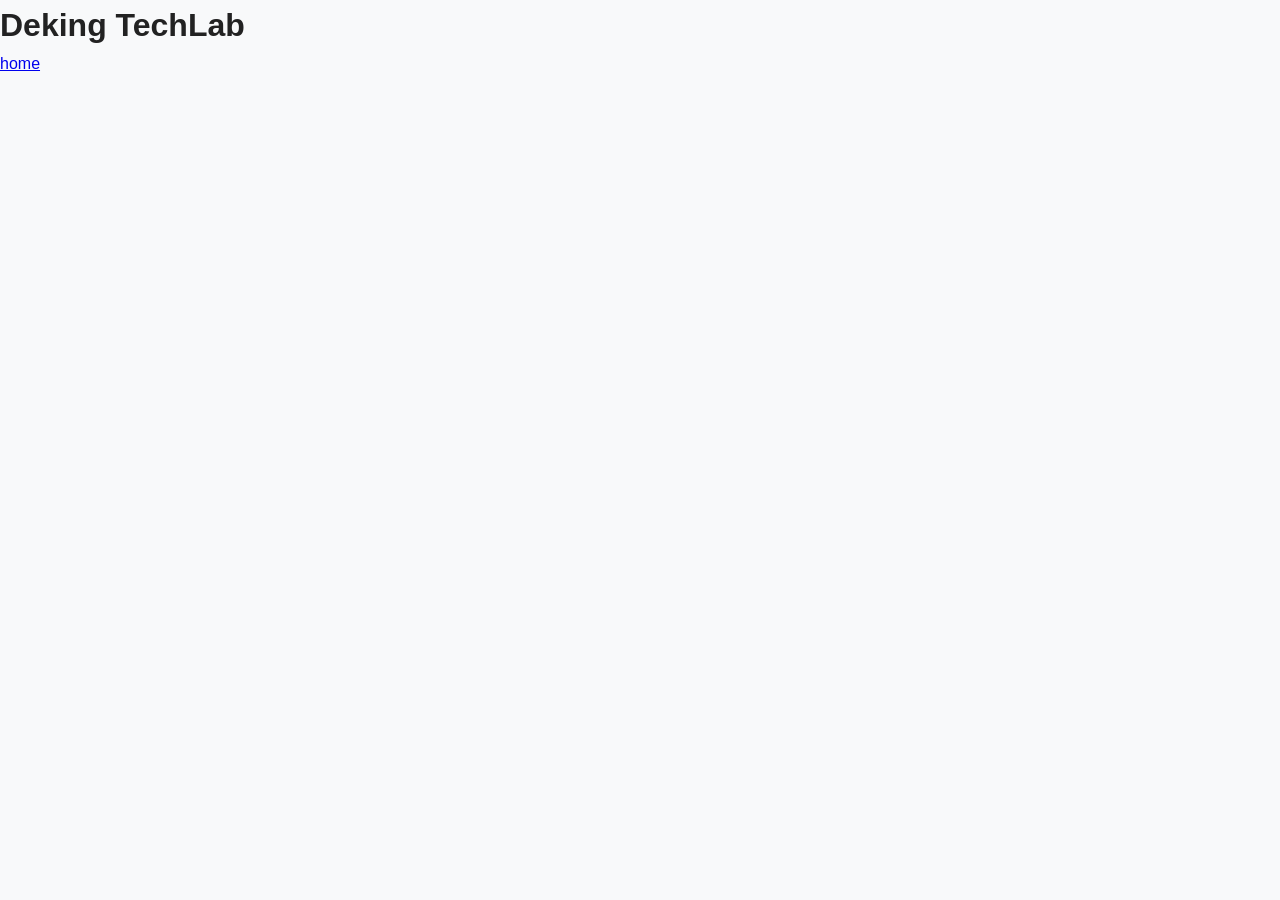
==== index.html @ 77338316 "update-1" ====
<!DOCTYPE html>
<html lang="en">
<head>
  <meta charset="UTF-8" />
  <meta name="viewport" content="width=device-width, initial-scale=1.0" />
  <title>Deking TechLab</title>
  <link rel="stylesheet" href="assets/css/style.css" />
  <script src="assets/js/main.js" defer></script>
</head>
<body>
  <div class="redirect-container">
    <h1>Deking TechLab</h1>
    <a href="pages/home.html">home</a>
  </div>
</body>
</html>
---- assets/css/style.css ----
/* =========================================
   0. RESET DAN DASAR DOKUMEN
========================================= */
* {
  margin: 0;
  padding: 0;
  box-sizing: border-box;
}

body {
  font-family: "Poppins", sans-serif;
  background-color: var(--bg-color);
  color: var(--text-color);
  line-height: 1.6;
}

/* =========================================
   1. SCROLL SMOOTH
========================================= */
html {
  scroll-behavior: smooth;
}


/* =========================================
   2. ROOT VARIABLE (STANDAR WARNA)
========================================= */
:root {
  /* Warna brand utama */
  --primary-color: #00c6ff;
  --primary-dark: #041E3A;

  /* Warna umum */
  --text-color: #222;
  --bg-color: #f8f9fa;

  /* Warna khusus elemen */
  --navbar-bg: #0a0a0a;
  --footer-bg: #0a0a0a;
  --footer-text: #ccc;

  /* Warna netral */
  --white: #fff;
  --white-bllue: #F1F5F9;
  --black: #000;
}

/* =========================================
   3. STRUKTUR LAYOUT
========================================= */
section {
  padding: 120px 200px;
}

.container {
  width: 100%;
  margin: 0 auto;
}

/* -----------------------------------------
   Center single-content blocks
   - If a .container has exactly one direct child, center that child
   - Useful for hero sections or simple content sections with a single heading
   - Also center images inside that single child
------------------------------------------ */
.container > *:only-child {
  margin-left: auto;
  margin-right: auto;
  text-align: center;
  /* constrain width so very wide blocks remain readable */
  max-width: 1100px;
}

.container > *:only-child img {
  display: block;
  margin-left: auto;
  margin-right: auto;
}

/* If the single child contains a direct block-level element list (e.g., buttons),
   keep them centered as a row when appropriate */
.container > *:only-child .hero-buttons,
.container > *:only-child .socials {
  display: flex;
  justify-content: center;
  gap: 15px;
}

/* =========================================
   4. NAVBAR TRANSPARAN
========================================= */
/* ---- NAVSTYLE: STICKY NAVBAR DINAMIS ---- */
.navbar {
  position: fixed;
  top: 0;
  width: 100%;
  z-index: 999;
  padding: 20px 200px;
  background: transparent;
  transition: background 0.35s ease, box-shadow 0.35s ease, color 0.35s ease;
}

/* ---- STATE SAAT DI SCROLL ---- */
.navbar.scrolled {
  background: var(--white);
  box-shadow: 0 4px 12px rgba(0, 0, 0, 0.08);
  border-radius: 0 0 10px 10px;
}

/* ---- STRUKTUR ---- */
.navbar .container {
  display: flex;
  align-items: center;
  justify-content: space-between;
}

/* ---- LOGO ---- */
.logo {
  background: transparent;
  padding: 0;
  border-radius: 10px;
  transition: background 0.35s ease, padding 0.35s ease;
}

.logo img {
  height: 45px;
  width: auto;
  transition: transform 0.3s ease;
}

/* ---- LOGO SAAT SCROLL ---- */
.navbar.scrolled .logo {
}

.navbar.scrolled .logo img {
  transform: scale(0.95);
}

/* ---- NAVLINKS ---- */
.nav-links ul {
  display: flex;
  gap: 30px;
  list-style: none;
}

/* Unified link style (single definition to avoid duplication) */
.nav-links a {
  position: relative;
  text-decoration: none;
  font-weight: 500; /* default weight */
  color: var(--white); /* default color when navbar is transparent */
  transition: color 0.25s ease, border-bottom 0.25s ease, font-weight 0.15s ease;
}

/* Underline indicator */
.nav-links a::after {
  content: "";
  position: absolute;
  left: 0;
  bottom: -4px;
  width: 0%;
  height: 2px;
  background-color: var(--white);
  transition: width 0.25s ease, background-color 0.25s ease;
}

/* Hover & active: make link bold and reveal underline. This applies to both
   normal (transparent) navbar and the sticky (.scrolled) navbar. Color rules
   for the two states are handled by contextual selectors below. */
.nav-links a:hover,
.nav-links a.active {
  font-weight: 700;
  width: auto; /* keep layout stable */
}

/* Reveal underline when hovered/active */
.nav-links a:hover::after,
.nav-links a.active::after {
  width: 100%;
}

/* Sticky (navbar.scrolled) version: change link colors while preserving
   the hover/active bold behavior defined above. More specific selector
   so it overrides the base color. */
.navbar.scrolled .nav-links a {
  color: var(--primary-dark);
}

.navbar.scrolled .nav-links a::after {
  background-color: var(--primary-dark);
}

/* ---- CTA HUBUNGI ---- */
.nav-action {
  display: flex;
  align-items: center;
}

.nav-action .btn-hubungi {
  background: var(--white);
  color: var(--primary-dark);
  padding: 10px 22px;
  border-radius: 30px;
  font-weight: 700;
  text-decoration: none;
  border: 2px solid transparent;
  transition: all 0.35s ease;
}

.nav-action .btn-hubungi:hover {
  background: transparent;
  color: var(--white);
  border: 1px solid var(--white);
}

/* Saat scroll — ubah warna tombol */
.navbar.scrolled .btn-hubungi {
  background: var(--primary-dark);
  color: var(--white);
}

.navbar.scrolled .btn-hubungi:hover {
  background: var(--white);
  color: var(--primary-dark);
  border: 2px solid var(--primary-dark);
}

/* ---- TOGGLE MENU (MOBILE) ---- */
.menu-toggle {
  display: none;
}



/* ---- NOTE: NAVSTYLE ----
   • Hover & active seragam → beda warna (white / primary-dark)
   • Font-weight 700 konsisten
   • Ada underline animatif
   • Logo auto-bg gelap di scroll
   • Transisi smooth untuk pengalaman modern
---------------------------------------------------------- */


/* =========================================
   5. HERO / BERANDA
========================================= */
/* ---- BGSTYLE: gradient lembut + partikel putih dinamis ---- */

#beranda {
  position: relative;
  min-height: 100vh;
  display: flex;
  flex-direction: column;
  align-items: center;
  justify-content: center;
  color: var(--white);
  text-align: center;
  overflow: hidden;

  /* ---- gradasi utama ---- */
  background: linear-gradient(135deg, var(--primary-dark), #1a2b3d);
  background-size: 200% 200%;
  animation: bgstyle-gradientShift 20s ease-in-out infinite;
}

/* ---- animasi gradasi lembut ---- */
@keyframes bgstyle-gradientShift {
  0%   { background-position: 0% 50%; filter: brightness(0.9); }
  50%  { background-position: 100% 50%; filter: brightness(1.1); }
  100% { background-position: 0% 50%; filter: brightness(0.9); }
}

/* ---- layer partikel putih solid & dinamis ---- */
#beranda::before {
  content: "";
  position: absolute;
  inset: 0;
  background-image:
    radial-gradient(white 1.5px, transparent 1.5px),
    radial-gradient(white 1.2px, transparent 1.2px),
    radial-gradient(white 1.4px, transparent 1.4px);
  background-size: 140px 140px, 200px 200px, 260px 260px;
  opacity: 0.45;
  animation: 
    bgstyle-particlesMove 40s linear infinite,
    bgstyle-particlesTwinkle 8s ease-in-out infinite;
  z-index: 1;
}

/* ---- partikel bergerak acak & halus ---- */
@keyframes bgstyle-particlesMove {
  0%   { transform: translate(0, 0) scale(1); }
  25%  { transform: translate(30px, -40px) scale(1.05); }
  50%  { transform: translate(-40px, 25px) scale(1.02); }
  75%  { transform: translate(20px, 40px) scale(1.04); }
  100% { transform: translate(0, 0) scale(1); }
}

/* ---- partikel “berpijar” redup terang ---- */
@keyframes bgstyle-particlesTwinkle {
  0%, 100% { opacity: 0.45; filter: brightness(1); }
  50%      { opacity: 0.8;  filter: brightness(1.4); }
}

/* ---- konten tetap di atas ---- */
.hero-content {
  position: relative;
  z-index: 3;
}

/* ---- NOTE: BGSTYLE ----
   • Warna gradasi: ubah di linear-gradient (#041E3A, #2C4662)
   • Ukuran/jarak partikel: ubah di background-size
   • Kecerahan & jumlah partikel: atur opacity / tambah layer
   • Kecepatan gerak: ubah durasi bgstyle-particlesMove
   • Intensitas pijar: ubah filter: brightness() di twinkle
---------------------------------------------------------- */


.hero-content h1 {
  font-size: 4.2rem;
  font-weight: 700;
  margin-bottom: 15px;

  border: 2px dashed rgba(255, 255, 255, 0.6); /* <— border dashed putih transparan */
  border-radius: 10px;

  /* padding & layout */
  padding: 30px;
  width: 100%;                  /* <— atur panjang border relatif */
  max-width: 1000px;            /* <— biar gak terlalu lebar di layar besar */
  margin-inline: auto;         /* <— center horizontal */
  text-align: center;          /* <— pastikan teks tetap di tengah */
  display: block;              /* <— supaya width bisa diterapkan */
}

.hero-content p {
  font-size: 1.5rem;
  max-width: 700px;
  margin: 0 auto 35px;
  opacity: 0.9;
  padding: 15px 30px;
}

/* Tombol CTA Hero */
.hero-buttons {
  display: flex;
  gap: 15px;
  justify-content: center;
}

.btn-primary,
.btn-secondary {
  padding: 12px 28px;
  border-radius: 50px;
  text-decoration: none;
  font-weight: 600;
  transition: all 0.3s ease;
}

.btn-primary {
  background: var(--white);
  color: var(--primary-dark);
}

.btn-primary:hover {
  background: transparent;
  color: var(--white);
  border: 2px solid var(--white);
}

.btn-secondary {
  background: transparent;
  border: 2px solid var(--white);
  color: var(--white);
}

.btn-secondary:hover {
  background: var(--white);
  color: #041e3a;
}

/* =========================================
   6. GAMBAR TIM MENGAPUNG
========================================= */

.floating-images {
  position: absolute;
  top: 50%;
  left: 50%;
  width: 100%;
  height: 100%;
  transform: translate(-50%, -50%);
  pointer-events: none;
  z-index: 5; /* di atas hero-content, tapi di bawah navbar */
}

/* Ukuran & animasi dasar */
.floating-images img {
  position: absolute;
  width: 160px;
  height: auto;
  opacity: 0.95;
  animation-timing-function: ease-in-out;
  transition: transform 0.6s ease, filter 0.6s ease; /* efek halus saat hover */
}

/* ===== POSISI GAMBAR (KIRI) ===== */
.floating-images img:nth-child(1) {
  top: 35%;
  left: 12%;
  animation: floatLeft1 5.5s infinite alternate;
}

.floating-images img:nth-child(2) {
  bottom: 25%;
  left: 18%;
  animation: floatLeft2 6s infinite alternate;
}

/* ===== POSISI GAMBAR (KANAN) ===== */
.floating-images img:nth-child(3) {
  top: 25%;
  right: 18%;
  animation: floatRight1 5.8s infinite alternate;
}

.floating-images img:nth-child(4) {
  top: 55%;
  right: 12%;
  animation: floatRight2 6.2s infinite alternate;
}

.floating-images img:nth-child(5) {
  bottom: 20%;
  right: 20%;
  animation: floatRight3 5.6s infinite alternate;
}

/* ===== ANIMASI LEMBUT ===== */
@keyframes floatLeft1 {
  0% { transform: translate(0, 0) rotate(0deg); opacity: 0.95; }
  50% { transform: translate(10px, -15px) rotate(-3deg); opacity: 1; }
  100% { transform: translate(-8px, 10px) rotate(3deg); opacity: 0.9; }
}
@keyframes floatLeft2 {
  0% { transform: translate(0, 0) rotate(0deg); }
  50% { transform: translate(12px, 12px) rotate(2deg); }
  100% { transform: translate(-10px, -8px) rotate(-2deg); }
}
@keyframes floatRight1 {
  0% { transform: translate(0, 0) rotate(0deg); }
  50% { transform: translate(-12px, 10px) rotate(3deg); }
  100% { transform: translate(8px, -12px) rotate(-3deg); }
}
@keyframes floatRight2 {
  0% { transform: translate(0, 0) rotate(0deg); }
  50% { transform: translate(-10px, -8px) rotate(-2deg); }
  100% { transform: translate(8px, 12px) rotate(2deg); }
}
@keyframes floatRight3 {
  0% { transform: translate(0, 0) rotate(0deg); }
  50% { transform: translate(-14px, 14px) rotate(4deg); }
  100% { transform: translate(10px, -10px) rotate(-4deg); }
}


/* =========================================
   7. TENTANG KAMI (DESKTOP ONLY)
========================================= */

/* Grid dua kolom: kiri teks, kanan gambar */
.section-tentang .tentang-grid {
  display: flex;
  justify-content: space-between; /* space antar kiri & kanan */
  align-items: flex-start;        /* top align */
  /* Use a responsive gap for two-column layouts so spacing adapts to viewport
     width while capping at a sensible maximum. This replaces a fixed 60px gap. */
  gap: clamp(24px, 5vw, 60px);
}

/* KIRI: Teks */
.section-tentang .tentang-teks {
  flex: 1; /* fleksibel */
  display: flex;
  flex-direction: column;
  gap: 25px; /* jarak antar konten dalam kiri */
}

/* Subtitle */
.section-tentang .subtitle {
  display: inline-flex;
  align-items: center;
  font-weight: 600;
  font-size: 1rem;
  color: var(--primary-dark); /* kuning */
  border: 2px solid #D1D5DC;
  border-radius: 30px;
  padding: 10px 15px;
  width: fit-content;
  gap: 10px;
}

.subtitle-icon {
  width: 12px;
  height: 12px;
  object-fit: cover;
}

/* Headline */
.section-tentang .headline {
  font-size: 2.7rem;
  font-weight: bolder;
  line-height: 1.2;
}

/* Deskripsi */
.section-tentang .deskripsi {
  font-size: 1.1rem;
  line-height: 1.6;
  color: var(--text-color);
}

/* Visi & Misi: container horizontal */
.visi-misi {
  display: flex;
  gap: 50px; /* jarak antar Visi & Misi */
  width: 100%;
}

/* Konten masing-masing: vertikal */
.visi-misi-content {
  display: flex;
  flex-direction: column;
  gap: 12px; /* jarak antar title & deskripsi/list */
  flex: 1;   /* masing-masing kolom fleksibel */
}

.visi-misi h3 {
  font-size: 1.2rem;
  font-weight: 600;
  margin-bottom: 0;
}

.visi-misi p {
  margin: 0;
  line-height: 1.5;
}

/* List Misi */
.misi-list {
  list-style: none !important;
  margin: 0;
  padding: 0;
  display: flex;
  flex-direction: column;
  gap: 12px;
}

.misi-list li {
  position: relative;
  padding-left: 30px; /* ruang untuk icon */
  font-size: 1.05rem;
}

.misi-list li::before {
  content: "";
  position: absolute;
  left: 0;
  top: 2px;
  width: 20px;
  height: 20px;
  background: url("/assets/img/mdi_stars.png") no-repeat center center;
  background-size: contain;
}

/* KANAN: Visual / Gambar */
.section-tentang .tentang-visual {
  flex: 1; /* fleksibel */
  display: flex;
  justify-content:flex-end;
  align-items: stretch; /* biar tinggi menyesuaikan kiri */
}

.section-tentang .tentang-visual img {
  width: auto;
  height: 100%; /* menyesuaikan tinggi konten kiri */
  max-width: 500px;
  object-fit: cover;
  transition: transform 0.3s ease;
}

/* .section-tentang .tentang-visual img:hover {
  transform: scale(1.03);
} */




/* =========================================
   8. LAYANAN (DESKTOP ONLY)
========================================= */

/* Subtitle */
.section-layanan .subtitle {
  display: inline-flex;
  align-items: center;
  font-weight: 600;
  font-size: 1rem;
  color: var(--primary-dark);
  border: 2px solid #D1D5DC;
  border-radius: 30px;
  padding: 10px 15px;
  width: fit-content;
  gap: 10px;
  margin-bottom: 30px;
}

.subtitle-icon {
  width: 12px;
  height: 12px;
  object-fit: cover;
}

/* Header (Headline + Deskripsi) */
.layanan-header {
  display: flex;
  justify-content: space-between;
  align-items: center;
  gap: 40px;
  margin-bottom: 40px;
}

.layanan-header .headline {
  flex: 1;
  font-size: 2.7rem;
  font-weight: bolder;
}

.layanan-header .layanan-deskripsi {
  flex: 1;
  font-size: 1.1rem;
  line-height: 1.6;
  color: var(--text-color);
}

/* List layanan */
.list-layanan {
  display: flex;
  flex-direction: column;
  margin-top: 100px;
  gap: 20px;
}

/* Layanan item sebagai card */
.layanan-item {
  display: flex;
  align-items: center;
  justify-content: space-between; /* jarak maksimal antara gambar & deskripsi */
  gap: 25px;
  padding: 20px 100px;
  background-color: #e2e9f0; /* card putih */
  border-radius: 20px;
  box-shadow: 0 8px 20px rgba(0,0,0,0.12);
  margin-bottom: 25px;
  transition: transform 0.3s ease, box-shadow 0.3s ease;
  position: relative;
  overflow: visible; /* biar gambar bisa timbul keluar */
  height: 350px;     /* tinggi tetap */
}

/* Hover efek card + scale */
.layanan-item:hover {
  transform: scale(1.03); /* card ikut membesar */
  box-shadow: 0 12px 25px rgba(0,0,0,0.15);
}

/* Item visual / gambar */
.layanan-item .item-visual {
  flex-shrink: 0;
  position: relative;
  z-index: 2;
  display: flex;
  align-items: center;
  height: 100%;
  max-width: 500px;
}

/* Gambar */
.layanan-item .item-visual img {
  width: 550px;
  height: auto;
  max-height: 600px;
  object-fit: cover;
  border-radius: 15px;
  transform: translateY(-60px); /* timbul keluar */
  transition: transform 0.3s ease;
}

/* Hover efek gambar */
.layanan-item:hover .item-visual img {
  transform: translateY(-80px) scale(1.05); /* timbul & sedikit scale */
}

/* Deskripsi */
.layanan-item .deskripsi {
  display: flex;
  flex-direction: column;
  gap: 12px;
  flex: 1;       /* mengisi ruang yang tersisa */
  min-width: 0;  /* agar teks bisa wrap dan space-between bekerja */
  max-width: 700px;
}


/* =========================================
   9. PROYEK (DESKTOP ONLY)
========================================= */

/* Section Proyek */
.section-proyek {
  /* Animasi background dari putih ke putih agak tua, lebih eksplisit */
  background: linear-gradient(135deg, #fff, #e2e9f0, #f3f4f6, #e2e9f0, #fff);
  background-size: 300% 300%;
  animation: proyek-bg-animate 6s ease-in-out infinite;
}

/* Keyframes animasi bg proyek */
@keyframes proyek-bg-animate {
  0%   { background-position: 0% 50%; filter: brightness(1); }
  25%  { background-position: 50% 50%; filter: brightness(0.97); }
  50%  { background-position: 100% 50%; filter: brightness(0.94); }
  75%  { background-position: 50% 50%; filter: brightness(0.97); }
  100% { background-position: 0% 50%; filter: brightness(1); }
}

/* Subtitle */
.section-proyek .subtitle {
  display: inline-flex;
  align-items: center;
  font-weight: 600;
  font-size: 1rem;
  color: var(--primary-dark);
  border: 2px solid #D1D5DC;
  border-radius: 30px;
  padding: 10px 15px;
  width: fit-content;
  gap: 10px;
  margin-bottom: 30px;
}

.section-proyek .subtitle-icon {
  width: 12px;
  height: 12px;
  object-fit: cover;
}

/* Header */
.proyek-header {
  display: flex;
  justify-content: space-between;
  align-items: center;
  gap: 40px;
  margin-bottom: 40px;
}

.proyek-header .headline {
  flex: 1;
  font-size: 2.5rem;
  font-weight: 700;
}

.proyek-header .proyek-deskripsi {
  flex: 1;
  font-size: 1.1rem;
  line-height: 1.6;
  color: var(--text-color);
}

/* List proyek */
.list-proyek {
  display: flex;
  flex-direction: column;
  gap: 30px;
}

/* Card proyek */
.proyek-item {
  display: flex;
  align-items: center;
  justify-content: space-between;
  gap: 25px;
  padding: 40px 100px;
  background-color: #f3f4f6;
  border-radius: 15px;
  position: relative;
  overflow: hidden;
  height: auto; /* tinggi tetap card */
  border: 2px dashed #d6d9dd; /* border dashed */
}

/* Deskripsi */
.proyek-item .deskripsi {
  display: flex;
  flex-direction: column;
  gap: 12px;
  flex: 1;
}

.proyek-item .deskripsi h2 {
  font-size: 1.5rem;
  font-weight: 600;
  margin: 0;
}

.proyek-item .deskripsi p {
  font-size: 1.05rem;
  line-height: 1.6;
  color: var(--text-color);
  margin: 0;
}

/* Gambar */
.proyek-item .item-visual {
  padding-top:10px;
  padding-bottom: 10px;
  flex-shrink: 0;
  position: relative;
  z-index: 2;
  height: 100%;
  display: flex;
  align-items: center;
}

.proyek-item .item-visual img {
  width: 500px;
  height: auto;
  max-height: 300px;
  object-fit: cover;
  border-radius: 15px;
}
/* =========================================
   10. OUR TEAM (DESKTOP ONLY)
========================================= */

/* Subtitle */
.section-team .subtitle {
  display: inline-flex;
  align-items: center;
  font-weight: 600;
  font-size: 1rem;
  color: var(--primary-dark);
  border: 2px solid #D1D5DC;
  border-radius: 30px;
  padding: 10px 15px;
  width: fit-content;
  gap: 10px;
  margin-bottom: 30px;
}

.section-team .subtitle-icon {
  width: 12px;
  height: 12px;
  object-fit: cover;
}

/* Header */
.team-header {
  display: flex;
  flex-direction: column;
  gap: 15px;
  margin-bottom: 40px;
}

.team-header .headline {
  font-size: 2.5rem;
  font-weight: 700;
}

.team-header .team-deskripsi {
  font-size: 1.1rem;
  line-height: 1.6;
  color: var(--text-color);
}

/* List team */
.list-team {
  display: flex;
  flex-wrap: wrap; /* agar lebih dari 3 card turun ke baris berikutnya */
  gap: 30px;
  justify-content: center;
}

/* Card team */
.team-item {
  display: flex;
  flex-direction: column;
  align-items: center;
  width: calc(33.333% - 20px); /* maksimal 3 per baris */
  background-color: #f3f4f6; 
  border-radius: 15px;
  overflow: hidden;
  text-align: center;
  padding: 5px 5px 20px 5px;
  transition: transform 0.3s ease, box-shadow 0.3s ease;
  position: relative;
}

/* Hover efek: scale + shadow */
.team-item:hover {
  transform: scale(1.05);
  box-shadow: 0 10px 25px rgba(0, 0, 0, 0.15);
}

/* Gambar team */
.team-item .team-img {
  width: 100%;
  height: 300px;
  overflow: hidden;
  border-radius: 15px; /* sama dengan card */
}

.team-item .team-img img {
  width: 100%;
  height: 100%;
  object-fit: cover;
  border-radius: 15px;
  transition: transform 0.3s ease;
}

/* Hover efek halus pada gambar */
.team-item:hover .team-img img {
  transform: scale(1.03);
}

/* Nama & Jabatan */
.team-item h2 {
  margin-top: 15px;
  font-size: 1.25rem;
  font-weight: 600;
}

.team-item p {
  font-size: 1rem;
  color: var(--text-color);
  margin-top: 5px;
}

/* =========================================
   11–12. TEKNOLOGI + KONTAK (DESKTOP)
========================================= */

.section-hubungi {
  background: linear-gradient(
    to top,
    var(--primary-dark) 0%, /* bawah gelap */
    #072141 60%,            /* tengah biru tua */
    #072f5f 100%            /* atas terang */
  );
  color: #ffffff;
}


.section-hubungi .subtitle {
  display: inline-flex;
  align-items: center;
  font-weight: 600;
  font-size: 1rem;
  color: var(--white);
  border: 2px solid #D1D5DC;
  border-radius: 30px;
  padding: 10px 15px;
  width: fit-content;
  gap: 10px;
  margin-bottom: 40px;
}

.section-hubungi .subtitle-icon {
  width: 12px;
  height: 12px;
  object-fit: cover;
}

.container-hubungi {
  display: flex;
  flex-direction: column;
  gap: 100px;
}

/* Header */
.hubungi-header {
  display: flex;
  justify-content: space-between;
  align-items: center;
  gap: 40px;
}

.hubungi-header .headline {
  flex: 1;
  font-size: 2.5rem;
  font-weight: 700;
}

.hubungi-header .hubungi-deskripsi {
  flex: 1;
  font-size: 1.1rem;
  line-height: 1.6;
  color: #E0E6ED;
}

/* List Teknologi */
.list-teknologi {
  display: flex;
  flex-wrap: wrap;
  gap: 20px;
  justify-content: center;
}

.tech-item {
  width: calc(20% - 20px);
  border-radius: 20px;
  overflow: hidden;
  transition: transform 0.3s ease;
}

.tech-item:hover {
  transform: scale(1.05);
}

.tech-item img {
  width: 100%;
  height: 100%;
  object-fit: cover;
  border-radius: 20px;
}

/* ==================== CONTACT ==================== */
.container-contact {
  background: var(--white);
  border-radius: 20px;
  display: flex;
  justify-content: space-between;
  align-items: flex-start;
  gap: 60px;
  flex-wrap: wrap;
  padding: 70px;
}

/* Kiri */
.contact-info {
  flex: 1;
  min-width: 350px;
}

.contact-title {
  font-size: 2.3rem;
  font-weight: 800;
  margin-bottom: 20px;
  color: var(--primary-dark);
}

.contact-subtitle {
  font-size: 1.1rem;
  color: var(--black);
  line-height: 1.6;
  margin-bottom: 30px;
}

/* Contact details dengan ikon */
.contact-details {
  display: flex;
  flex-direction: column;
  gap: 15px;
}

.contact-item {
  display: flex;
  align-items: center;
  gap: 10px;
}

.contact-item .contact-icon {
  width: 22px;
  height: 22px;
  object-fit: contain;
}

.contact-item p {
  font-size: 1rem;
  color: var(--black);
  margin: 0;
}

/* Kanan (form putih) */
.contact-form {
  flex: 1;
  min-width: 350px;
  background-color: #ffffff;
  padding: 40px;
  border-radius: 20px;
  box-shadow: 0 8px 25px rgba(0, 0, 0, 0.15);
}

/* Label input */
.contact-form label {
  display: block;
  font-weight: 600;
  color: var(--primary-dark);
  margin-bottom: 8px;
  font-size: 1rem;
}

.contact-form .form-group {
  margin-bottom: 20px;
}

.contact-form input,
.contact-form textarea {
  width: 100%;
  padding: 15px;
  border: 1px solid #D1D5DC;
  border-radius: 10px;
  font-family: "Poppins", sans-serif;
  font-size: 1rem;
  background-color: #F9FAFB;
  color: #041E3A;
  outline: none;
  transition: all 0.3s ease;
}

.contact-form input:focus,
.contact-form textarea:focus {
  border-color: var(--primary-dark);
  box-shadow: 0 0 0 3px rgba(4, 30, 58, 0.15);
}

/* Tombol kirim */
.btn-kirim {
  background-color: var(--primary-dark);
  color: #ffffff;
  font-weight: 600;
  border: none;
  border-radius: 30px;
  padding: 14px 25px;
  cursor: pointer;
  font-family: "Poppins", sans-serif;
  font-size: 1rem;
  transition: all 0.3s ease;
  width: 100%;
}

.btn-kirim:hover {
  transform: translateY(-3px);
  box-shadow: 0 6px 15px #041e3a4d;
}


/* =========================================
   13. FOOTER
========================================= */

.footer {
  background-color: var(--primary-dark);
  color: #ffffff;
  padding: 60px 200px 40px 200px;
  display: flex;
  flex-direction: column;
  align-items: center;
  gap: 40px;
}

/* Kontainer Utama */
.footer-container {
  width: 100%;
  display: flex;
  flex-direction: column;
  align-items: center;
  gap: 30px;
}

/* Logo */
.footer-logo img {
  width: 180px;
  height: auto;
  object-fit: contain;
}
/* Navigasi */
.footer-nav {
  list-style: none;
  display: flex;
  justify-content: center;
  align-items: center;
  gap: 35px;
  padding: 0;
  margin: 0;
}

.footer-nav li a {
  color: #E0E6ED;
  text-decoration: none;
  font-weight: 500;
  transition: color 0.3s ease;
}

.footer-nav li a:hover {
  color: #ffffff;
}

/* Sosial Media */
.footer-social {
  display: flex;
  justify-content: center;
  gap: 25px;
}

.footer-social a img {
  width: 28px;
  height: 28px;
  transition: transform 0.3s ease, opacity 0.3s ease;
}

.footer-social a:hover img {
  transform: scale(1.15);
  opacity: 0.9;
}

/* Garis Pembatas */
.footer-divider {
  width: 100%;
  height: 1px;
  background-color: rgba(255, 255, 255, 0.2);
}

/* Copywriting */
.footer-copy {
  font-size: 0.95rem;
  color: #C5CBD3;
  text-align: center;
}

/* =========================================
   SCROLL TO TOP BUTTON
========================================= */
.scroll-top {
  position: fixed;
  bottom: 30px;
  right: 30px;
  background: var(--primary-dark);
  color: #fff;
  border: none;
  outline: none;
  width: 52px;
  height: 52px;
  border-radius: 50%;
  display: flex;
  align-items: center;
  justify-content: center;
  cursor: pointer;
  opacity: 0;
  visibility: hidden;
  transition: all 0.4s ease;
  /* ✨ Putih lembut bersinar */
  box-shadow: 0 0 15px rgba(255, 255, 255, 0.5), 
              0 0 30px rgba(255, 255, 255, 0.2);
  z-index: 999;
}

.scroll-top i {
  font-size: 26px;
  transition: transform 0.3s ease;
}

/* Saat hover: glow makin terang */
.scroll-top:hover {
  transform: translateY(-4px);
  box-shadow: 0 0 25px rgba(255, 255, 255, 0.8),
              0 0 50px rgba(255, 255, 255, 0.4);
}

.scroll-top:hover i {
  transform: translateY(-2px);
}

/* Saat tampil */
.scroll-top.show {
  opacity: 1;
  visibility: visible;
}
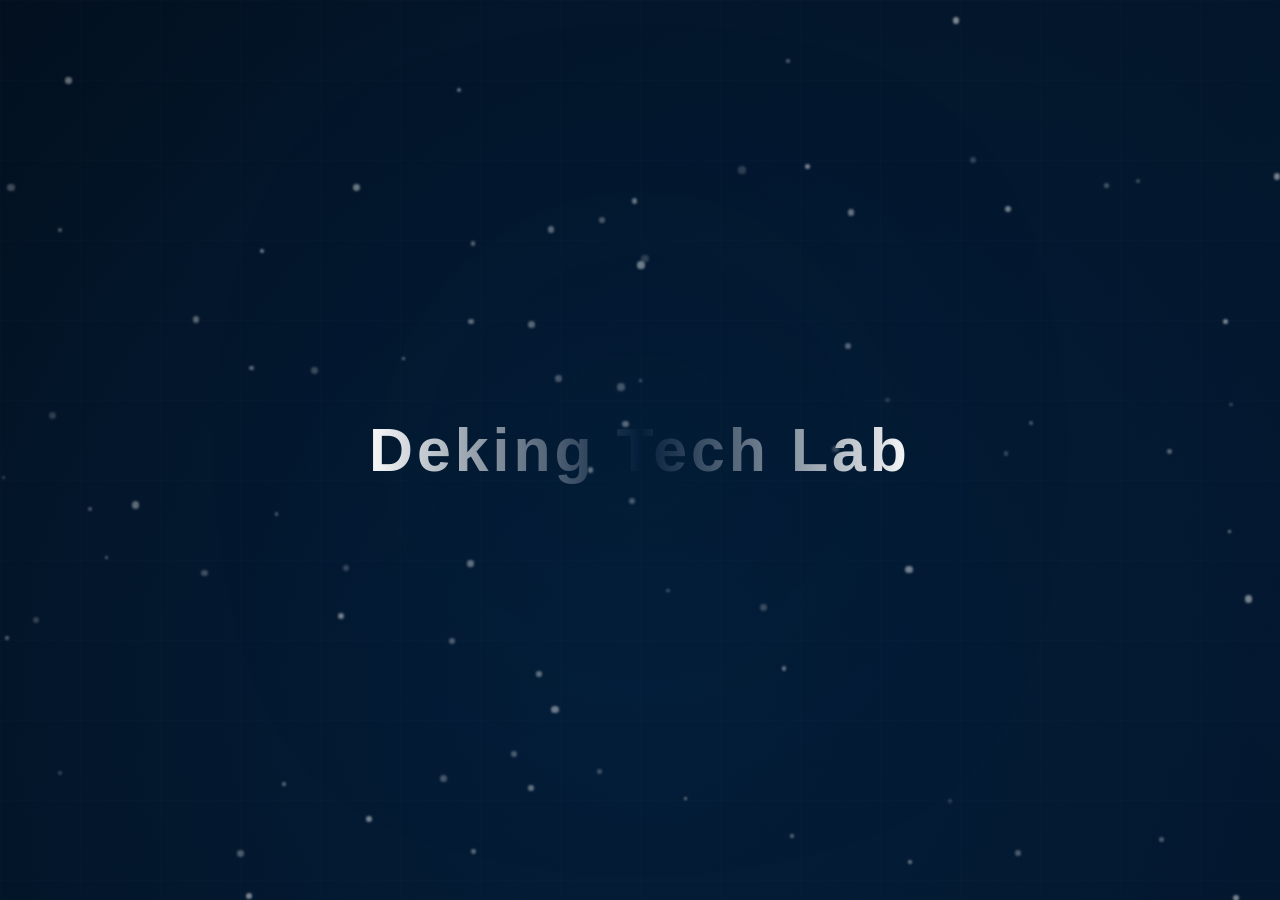
==== commit b2edaaed: "update minor" ====
--- a/index.html
+++ b/index.html
@@ -3,14 +3,247 @@
 <head>
   <meta charset="UTF-8" />
   <meta name="viewport" content="width=device-width, initial-scale=1.0" />
-  <title>Deking TechLab</title>
-  <link rel="stylesheet" href="assets/css/style.css" />
-  <script src="assets/js/main.js" defer></script>
+  <title>Deking TechLab — Splash Screen</title>
+  <link rel="icon" type="image/png" href="/assets/img/icon.png">
+
+  <style>
+    :root {
+      --primary-dark: #041E3A;
+    }
+
+    /* GLOBAL */
+    body {
+      margin: 0;
+      overflow: hidden;
+      background: #000;
+      font-family: "Poppins", sans-serif;
+    }
+
+    /* BACKGROUND GRADIENT */
+    .gradient-bg {
+      position: fixed;
+      inset: 0;
+      background: radial-gradient(circle at 20% 30%, var(--primary-dark), transparent 65%),
+                  radial-gradient(circle at 70% 80%, #000814, transparent 60%),
+                  radial-gradient(circle at 50% 20%, #020f20, transparent 60%),
+                  linear-gradient(120deg, #000, #020d1a, #041e3a);
+      background-size: 250% 250%;
+      animation: gradMove 14s ease-in-out infinite;
+      z-index: -3;
+    }
+
+    @keyframes gradMove {
+      0%   { background-position: 0% 0%; }
+      50%  { background-position: 100% 100%; }
+      100% { background-position: 0% 0%; }
+    }
+
+    /* GRID */
+    .grid {
+      position: fixed;
+      inset: 0;
+      background-image:
+        linear-gradient(rgba(255,255,255,0.03) 1px, transparent 1px),
+        linear-gradient(90deg, rgba(255,255,255,0.03) 1px, transparent 1px);
+      background-size: 80px 80px;
+      animation: gridMove 12s linear infinite;
+      opacity: 0.35;
+      z-index: -2;
+    }
+
+    @keyframes gridMove {
+      0% { background-position: 0 0; }
+      100% { background-position: 80px 80px; }
+    }
+
+    /* PARTICLES */
+    .particles {
+      position: fixed;
+      inset: 0;
+      overflow: hidden;
+      pointer-events: none;
+      z-index: -1;
+    }
+
+    .particle {
+      position: absolute;
+      background: rgba(255, 255, 255, 0.55);
+      border-radius: 50%;
+      filter: blur(1px);
+      animation: floatUp 9s ease-in-out infinite;
+    }
+
+    @keyframes floatUp {
+      0%   { transform: translateY(60vh) scale(0.3); opacity: 0; }
+      20%  { opacity: 0.8; }
+      100% { transform: translateY(-70vh) scale(1); opacity: 0; }
+    }
+
+    /* SCAN LINE */
+    .scanline {
+      position: fixed;
+      top: -10%;
+      width: 100%;
+      height: 3px;
+      background: rgba(255, 255, 255, 0.6);
+      box-shadow: 0 0 20px rgba(255,255,255,0.6);
+      animation: scan 11s ease-in-out infinite;
+      z-index: 2;
+    }
+
+    @keyframes scan {
+      0% { top: -10%; opacity: 0; }
+      15% { opacity: 1; }
+      50% { top: 110%; }
+      85% { opacity: 0; }
+      100% { top: -10%; }
+    }
+
+    /* MAIN TITLE */
+    .splash-container {
+      height: 100vh;
+      display: flex;
+      justify-content: center;
+      align-items: center;
+      position: relative;
+      color: #fff;
+      z-index: 5;
+      text-align: center;
+      padding: 0 20px;
+    }
+
+    .splash-container h1 {
+      font-size: 3.8rem;
+      font-weight: 700;
+      letter-spacing: 4px;
+      background: linear-gradient(90deg, #fff, var(--primary-dark), #fff);
+      -webkit-background-clip: text;
+      -webkit-text-fill-color: transparent;
+
+      opacity: 0;
+      transform: translateY(30px) scale(0.8);
+      animation: titleIn 2.2s ease forwards;
+    }
+
+    @keyframes titleIn {
+      0% { opacity: 0; transform: translateY(30px) scale(0.8); }
+      100% { opacity: 1; transform: translateY(0) scale(1); }
+    }
+
+    /* GLOW BEHIND TITLE */
+    .splash-container h1::after {
+      content: "";
+      position: absolute;
+      width: 280px;
+      height: 280px;
+      background: var(--primary-dark);
+      opacity: 0.25;
+      filter: blur(140px);
+      border-radius: 50%;
+      left: 50%;
+      top: 50%;
+      transform: translate(-50%, -50%);
+      animation: glowPulse 7s ease-in-out infinite;
+      z-index: -1;
+    }
+
+    @keyframes glowPulse {
+      0%,100% { opacity: 0.25; transform: translate(-50%, -50%) scale(1); }
+      50%     { opacity: 0.45; transform: translate(-50%, -50%) scale(1.35); }
+    }
+
+    /* FADE OUT */
+    .fade-out {
+      position: fixed;
+      inset: 0;
+      background: #000;
+      opacity: 0;
+      pointer-events: none;
+      transition: opacity 1.4s ease;
+      z-index: 999;
+    }
+
+    /* ============================================
+       RESPONSIVE SECTION
+    ============================================ */
+
+    @media (max-width: 1000px) {
+      .splash-container h1 {
+        font-size: 3.4rem;
+      }
+    }
+
+    @media (max-width: 900px) {
+      .splash-container h1 { font-size: 3.1rem; }
+    }
+
+    @media (max-width: 800px) {
+      .splash-container h1 { font-size: 2.8rem; }
+    }
+
+    @media (max-width: 700px) {
+      .splash-container h1 { font-size: 2.5rem; letter-spacing: 3px; }
+    }
+
+    @media (max-width: 500px) {
+      .splash-container h1 { font-size: 2.2rem; letter-spacing: 2px; }
+      .splash-container { padding: 0 10px; }
+    }
+
+    @media (max-width: 400px) {
+      .splash-container h1 { font-size: 1.9rem; }
+    }
+
+    @media (max-width: 300px) {
+      .splash-container h1 { font-size: 1.6rem; }
+    }
+
+  </style>
 </head>
+
 <body>
-  <div class="redirect-container">
-    <h1>Deking TechLab</h1>
-    <a href="pages/home.html">home</a>
+
+  <div class="gradient-bg"></div>
+  <div class="grid"></div>
+  <div class="particles" id="particleContainer"></div>
+  <div class="scanline"></div>
+
+  <div class="splash-container">
+    <h1>Deking Tech Lab</h1>
   </div>
+
+  <div id="fadeLayer" class="fade-out"></div>
+
+  <script>
+    /* CREATE PARTICLES */
+    const container = document.getElementById("particleContainer");
+    const count = 80;
+
+    for (let i = 0; i < count; i++) {
+      const p = document.createElement("div");
+      p.classList.add("particle");
+
+      const size = Math.random() * 5 + 3;
+      p.style.width = size + "px";
+      p.style.height = size + "px";
+
+      p.style.left = Math.random() * 100 + "vw";
+      p.style.top = Math.random() * 100 + "vh";
+
+      p.style.animationDelay = Math.random() * 7 + "s";
+      p.style.opacity = Math.random() * 0.6 + 0.3;
+
+      container.appendChild(p);
+    }
+
+    /* FADE OUT + REDIRECT */
+    setTimeout(() => {
+      document.getElementById("fadeLayer").style.opacity = 1;
+      setTimeout(() => {
+        window.location.href = "pages/home.html";
+      }, 1500);
+    }, 11000);
+  </script>
+
 </body>
 </html>
